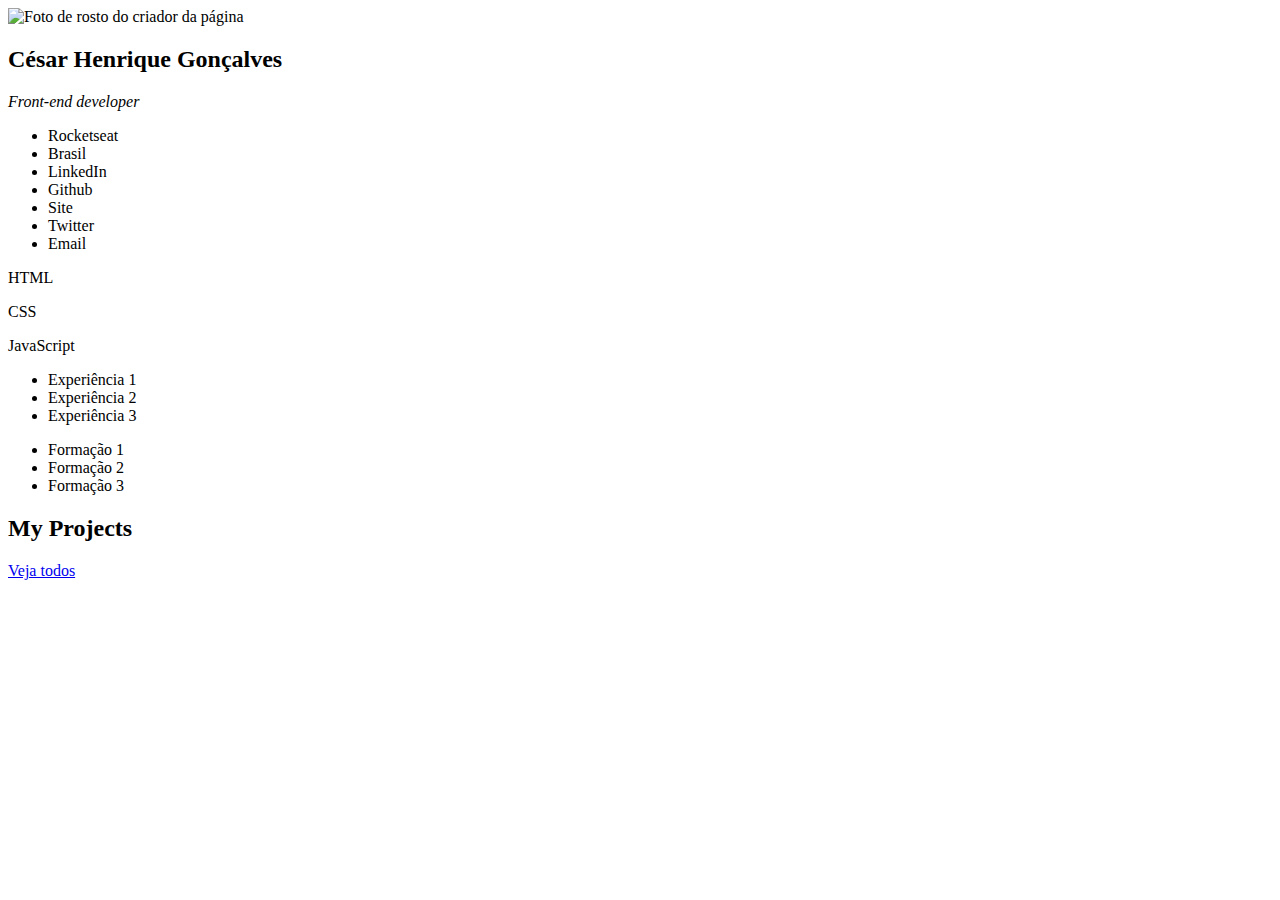
==== index.html @ f12f672c "HTML base creation and assets fold creation" ====
<!DOCTYPE html>
<html lang="pt-br">
<head>
    <meta charset="UTF-8">
    <meta http-equiv="X-UA-Compatible" content="IE=edge">
    <meta name="viewport" content="width=device-width, initial-scale=1.0">
    <meta name="author" content="César Gonçalves">
    <link rel="stylesheet" href="./style.css">
    <title>Portfólio</title>
</head>
<body>
    <header>
        <div class="mainHeader">
            <img src="" alt="Foto de rosto do criador da página">
            <h2>César Henrique Gonçalves</h2>
            <p><em>Front-end developer</em></p>
        </div>
        <div class="socialHeader">
            <ul>
                <li>Rocketseat</li>
                <li>Brasil</li>
                <li>LinkedIn</li>
                <li>Github</li>
                <li>Site</li>
                <li>Twitter</li>
                <li>Email</li>
            </ul>
        </div>
        <div class="tecnologiesHeader">
            <p>HTML</p>
            <p>CSS</p>
            <p>JavaScript</p>
        </div>
        <div class="experienceHeader">
            <ul>
                <li>Experiência 1</li>
                <li>Experiência 2</li>
                <li>Experiência 3</li>
            </ul>
        </div>
        <div class="education">
            <ul>
                <li>Formação 1</li>
                <li>Formação 2</li>
                <li>Formação 3</li>
            </ul>
        </div>
    </header>
    <article>
        <div class="mainProjects">
            <h2>My Projects</h2>
            <a href="#">Veja todos</a>
        </div>
        <div class="project1">

        </div>
        <div class="project2">

        </div>
        <div class="recentPosts">

        </div>
        <div class="post1">
            
        </div>
    </article>
    
</body>
</html>
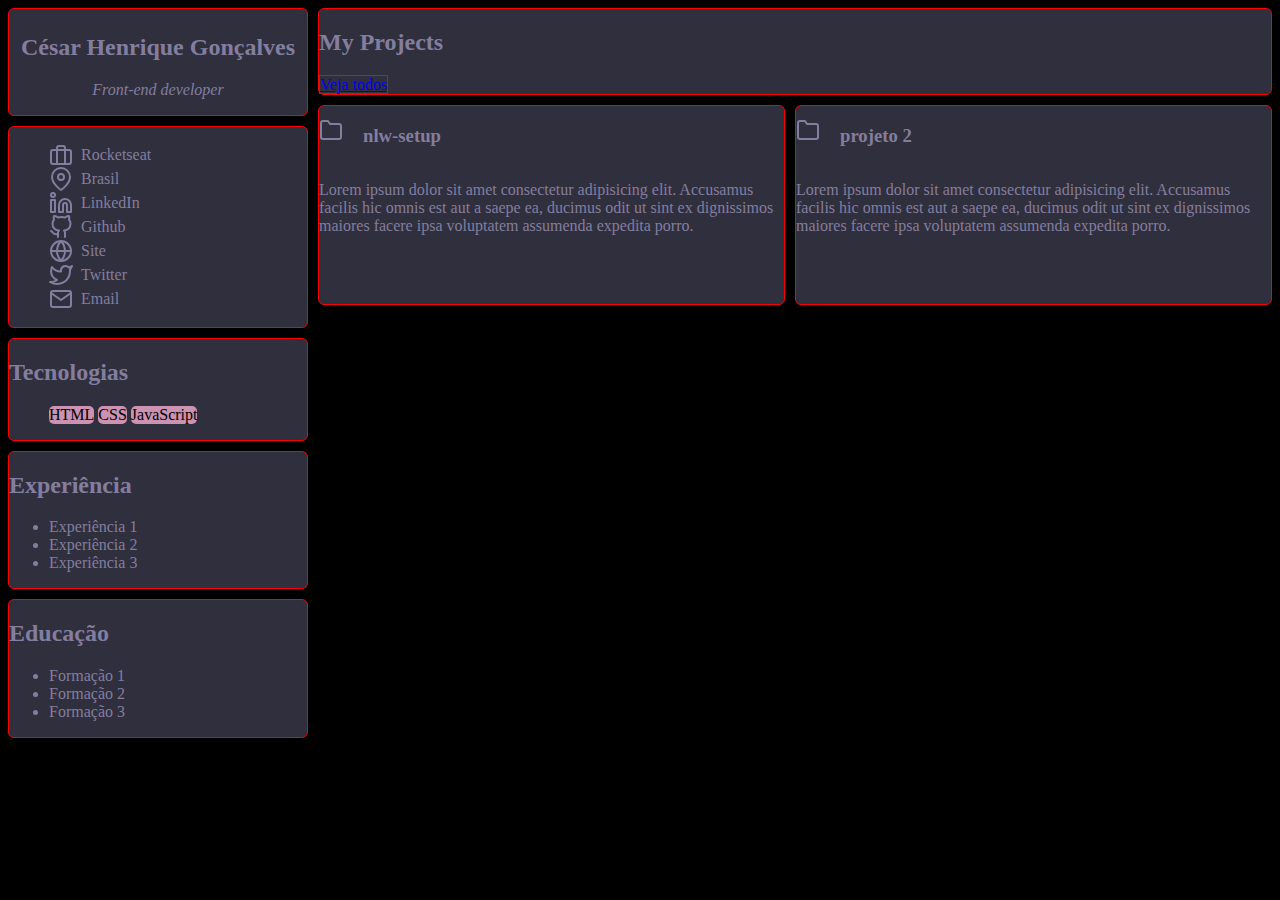
==== commit 208300d1: "first styling and insertion of icons svg" ====
--- a/index.html
+++ b/index.html
@@ -1,69 +1,211 @@
 <!DOCTYPE html>
 <html lang="pt-br">
-<head>
-    <meta charset="UTF-8">
-    <meta http-equiv="X-UA-Compatible" content="IE=edge">
-    <meta name="viewport" content="width=device-width, initial-scale=1.0">
-    <meta name="author" content="César Gonçalves">
-    <link rel="stylesheet" href="./style.css">
+  <head>
+    <meta charset="UTF-8" />
+    <meta http-equiv="X-UA-Compatible" content="IE=edge" />
+    <meta name="viewport" content="width=device-width, initial-scale=1.0" />
+    <meta name="author" content="César Gonçalves" />
+    <link rel="stylesheet" href="./style.css" />
     <title>Portfólio</title>
-</head>
-<body>
-    <header>
-        <div class="mainHeader">
-            <img src="" alt="Foto de rosto do criador da página">
-            <h2>César Henrique Gonçalves</h2>
-            <p><em>Front-end developer</em></p>
+  </head>
+  <body>
+    <header class="fullHeader">
+      <div class="profileHeader header">
+        <!-- <img src="./img/profile.jpg" alt="Foto de rosto do criador da página" /> -->
+        <h2>César Henrique Gonçalves</h2>
+        <p><em>Front-end developer</em></p>
+      </div>
+      <div class="socialHeader header">
+        <ul>
+          <li>
+            <svg
+              xmlns="http://www.w3.org/2000/svg"
+              width="24"
+              height="24"
+              viewBox="0 0 24 24"
+              fill="none"
+              stroke="currentColor"
+              stroke-width="2"
+              stroke-linecap="round"
+              stroke-linejoin="round"
+              class="feather feather-briefcase"
+            >
+              <rect x="2" y="7" width="20" height="14" rx="2" ry="2"></rect>
+              <path d="M16 21V5a2 2 0 0 0-2-2h-4a2 2 0 0 0-2 2v16"></path>
+            </svg>
+            Rocketseat
+          </li>
+          <li>
+            <svg
+              xmlns="http://www.w3.org/2000/svg"
+              width="24"
+              height="24"
+              viewBox="0 0 24 24"
+              fill="none"
+              stroke="currentColor"
+              stroke-width="2"
+              stroke-linecap="round"
+              stroke-linejoin="round"
+              class="feather feather-map-pin"
+            >
+              <path d="M21 10c0 7-9 13-9 13s-9-6-9-13a9 9 0 0 1 18 0z"></path>
+              <circle cx="12" cy="10" r="3"></circle>
+            </svg>
+            Brasil
+          </li>
+          <li>
+            <svg
+              xmlns="http://www.w3.org/2000/svg"
+              width="24"
+              height="24"
+              viewBox="0 0 24 24"
+              fill="none"
+              stroke="currentColor"
+              stroke-width="2"
+              stroke-linecap="round"
+              stroke-linejoin="round"
+              class="feather feather-linkedin"
+            >
+              <path
+                d="M16 8a6 6 0 0 1 6 6v7h-4v-7a2 2 0 0 0-2-2 2 2 0 0 0-2 2v7h-4v-7a6 6 0 0 1 6-6z"
+              ></path>
+              <rect x="2" y="9" width="4" height="12"></rect>
+              <circle cx="4" cy="4" r="2"></circle>
+            </svg>
+            LinkedIn
+          </li>
+          <li>
+            <svg
+              xmlns="http://www.w3.org/2000/svg"
+              width="24"
+              height="24"
+              viewBox="0 0 24 24"
+              fill="none"
+              stroke="currentColor"
+              stroke-width="2"
+              stroke-linecap="round"
+              stroke-linejoin="round"
+              class="feather feather-github"
+            >
+              <path
+                d="M9 19c-5 1.5-5-2.5-7-3m14 6v-3.87a3.37 3.37 0 0 0-.94-2.61c3.14-.35 6.44-1.54 6.44-7A5.44 5.44 0 0 0 20 4.77 5.07 5.07 0 0 0 19.91 1S18.73.65 16 2.48a13.38 13.38 0 0 0-7 0C6.27.65 5.09 1 5.09 1A5.07 5.07 0 0 0 5 4.77a5.44 5.44 0 0 0-1.5 3.78c0 5.42 3.3 6.61 6.44 7A3.37 3.37 0 0 0 9 18.13V22"
+              ></path>
+            </svg>
+            Github
+          </li>
+          <li>
+            <svg
+              xmlns="http://www.w3.org/2000/svg"
+              width="24"
+              height="24"
+              viewBox="0 0 24 24"
+              fill="none"
+              stroke="currentColor"
+              stroke-width="2"
+              stroke-linecap="round"
+              stroke-linejoin="round"
+              class="feather feather-globe"
+            >
+              <circle cx="12" cy="12" r="10"></circle>
+              <line x1="2" y1="12" x2="22" y2="12"></line>
+              <path
+                d="M12 2a15.3 15.3 0 0 1 4 10 15.3 15.3 0 0 1-4 10 15.3 15.3 0 0 1-4-10 15.3 15.3 0 0 1 4-10z"
+              ></path>
+            </svg>
+            Site
+          </li>
+          <li>
+            <svg
+              xmlns="http://www.w3.org/2000/svg"
+              width="24"
+              height="24"
+              viewBox="0 0 24 24"
+              fill="none"
+              stroke="currentColor"
+              stroke-width="2"
+              stroke-linecap="round"
+              stroke-linejoin="round"
+              class="feather feather-twitter"
+            >
+              <path
+                d="M23 3a10.9 10.9 0 0 1-3.14 1.53 4.48 4.48 0 0 0-7.86 3v1A10.66 10.66 0 0 1 3 4s-4 9 5 13a11.64 11.64 0 0 1-7 2c9 5 20 0 20-11.5a4.5 4.5 0 0 0-.08-.83A7.72 7.72 0 0 0 23 3z"
+              ></path>
+            </svg>
+            Twitter
+          </li>
+          <li>
+            <svg
+              xmlns="http://www.w3.org/2000/svg"
+              width="24"
+              height="24"
+              viewBox="0 0 24 24"
+              fill="none"
+              stroke="currentColor"
+              stroke-width="2"
+              stroke-linecap="round"
+              stroke-linejoin="round"
+              class="feather feather-mail"
+            >
+              <path
+                d="M4 4h16c1.1 0 2 .9 2 2v12c0 1.1-.9 2-2 2H4c-1.1 0-2-.9-2-2V6c0-1.1.9-2 2-2z"
+              ></path>
+              <polyline points="22,6 12,13 2,6"></polyline>
+            </svg>
+            Email
+          </li>
+        </ul>
+      </div>
+      <div class="tecnologiesHeader header">
+        <h2>Tecnologias</h2>
+        <ul>
+            <li>HTML</li>
+            <li>CSS</li>
+            <li>JavaScript</li>
+        </ul>
         </div>
-        <div class="socialHeader">
-            <ul>
-                <li>Rocketseat</li>
-                <li>Brasil</li>
-                <li>LinkedIn</li>
-                <li>Github</li>
-                <li>Site</li>
-                <li>Twitter</li>
-                <li>Email</li>
-            </ul>
-        </div>
-        <div class="tecnologiesHeader">
-            <p>HTML</p>
-            <p>CSS</p>
-            <p>JavaScript</p>
-        </div>
-        <div class="experienceHeader">
-            <ul>
-                <li>Experiência 1</li>
-                <li>Experiência 2</li>
-                <li>Experiência 3</li>
-            </ul>
-        </div>
-        <div class="education">
-            <ul>
-                <li>Formação 1</li>
-                <li>Formação 2</li>
-                <li>Formação 3</li>
-            </ul>
-        </div>
+      <div class="experienceHeader header">
+        <h2>Experiência</h2>
+        <ul>
+          <li>Experiência 1</li>
+          <li>Experiência 2</li>
+          <li>Experiência 3</li>
+        </ul>
+      </div>
+      <div class="educationHeader header">
+        <h2>Educação</h2>
+        <ul>
+          <li>Formação 1</li>
+          <li>Formação 2</li>
+          <li>Formação 3</li>
+        </ul>
+      </div>
     </header>
-    <article>
-        <div class="mainProjects">
-            <h2>My Projects</h2>
-            <a href="#">Veja todos</a>
-        </div>
-        <div class="project1">
-
-        </div>
-        <div class="project2">
-
-        </div>
-        <div class="recentPosts">
-
-        </div>
-        <div class="post1">
-            
-        </div>
+    <article class="fullArticle">
+      <div class="mainProjects article">
+        <h2>My Projects</h2>
+        <a href="#">Veja todos</a>
+      </div>
+      <div class="project1 article">
+        <img src="./assets/folder.svg" alt="Icone de pasta" />
+        <h3>nlw-setup</h3>
+        <br />
+        <p>
+          Lorem ipsum dolor sit amet consectetur adipisicing elit. Accusamus
+          facilis hic omnis est aut a saepe ea, ducimus odit ut sint ex
+          dignissimos maiores facere ipsa voluptatem assumenda expedita porro.
+        </p>
+      </div>
+      <div class="project2 article">
+        <img src="./assets/folder.svg" alt="Icone de pasta" />
+        <h3>projeto 2</h3>
+        <p>
+          Lorem ipsum dolor sit amet consectetur adipisicing elit. Accusamus
+          facilis hic omnis est aut a saepe ea, ducimus odit ut sint ex
+          dignissimos maiores facere ipsa voluptatem assumenda expedita porro.
+        </p>
+      </div>
+      <div class="recentPosts article"></div>
+      <div class="post1 article"></div>
     </article>
-    
-</body>
-</html>+  </body>
+</html>
--- a/style.css
+++ b/style.css
@@ -0,0 +1,165 @@
+body {
+  background-color: #000000;
+  color: #837e9f;
+}
+
+.header,
+.article {
+  background-color: #302f3d;
+  border-radius: 6px;
+}
+
+.fullHeader {
+  box-sizing: border-box;
+  position: absolute;
+}
+
+.profileHeader {
+  border: 1px solid red;
+
+  height: auto;
+  width: 300px;
+
+  padding: 5px 0 0 0;
+
+  box-sizing: border-box;
+
+  text-align: center;
+}
+
+.profileHeader img {
+  box-sizing: border-box;
+
+  height: auto;
+  width: 250px;
+
+  border-radius: 50%;
+}
+
+.socialHeader {
+  border: 1px solid red;
+
+  height: auto;
+  width: 300px;
+
+  box-sizing: border-box;
+
+  margin: 10px 0;
+}
+
+.tecnologiesHeader {
+  border: 1px solid red;
+
+  height: auto;
+  width: 300px;
+
+  box-sizing: border-box;
+
+  margin: 10px 0;
+}
+
+.experienceHeader {
+  border: 1px solid red;
+
+  height: auto;
+  width: 300px;
+
+  box-sizing: border-box;
+
+  margin: 10px 0;
+}
+
+.educationHeader {
+  border: 1px solid red;
+
+  height: auto;
+  width: 300px;
+
+  box-sizing: border-box;
+
+  margin: 10px 0;
+}
+
+.fullArticle {
+  box-sizing: border-box;
+  position: relative;
+
+  margin-left: 310px;
+}
+
+.mainProjects {
+  border: 1px solid red;
+  box-sizing: border-box;
+  width: 100%;
+  height: auto;
+  align-items: center;
+}
+
+.mainProjects a{
+
+    border: 1px solid red;
+}
+
+.project1 {
+  border: 1px solid red;
+
+  height: 200px;
+  width: 49%;
+
+  box-sizing: border-box;
+
+  margin: 10px 0;
+
+  gap: 10px;
+
+  display: block;
+
+  position: absolute;
+}
+
+.project1 img,
+h3 {
+  display: inline-flex;
+
+  padding-right: 1em;
+}
+
+.project2 {
+  border: 1px solid red;
+
+  height: 200px;
+  width: 50%;
+
+  box-sizing: border-box;
+
+  margin: 10px 0 0 50%;
+
+  gap: 10px;
+
+  display: block;
+
+  position: relative;
+}
+
+.project2 img,
+h3 {
+  display: inline-flex;
+
+  padding-right: 1em;
+}
+
+.socialHeader li {
+  display: flex;
+
+  gap: 0.5em;
+
+  align-items: center;
+}
+
+.tecnologiesHeader li{
+    border-radius: 5px;
+    background-color: #CB92B1;
+    color: #000000;
+    display: inline-flex;
+    gap: 10px;
+}